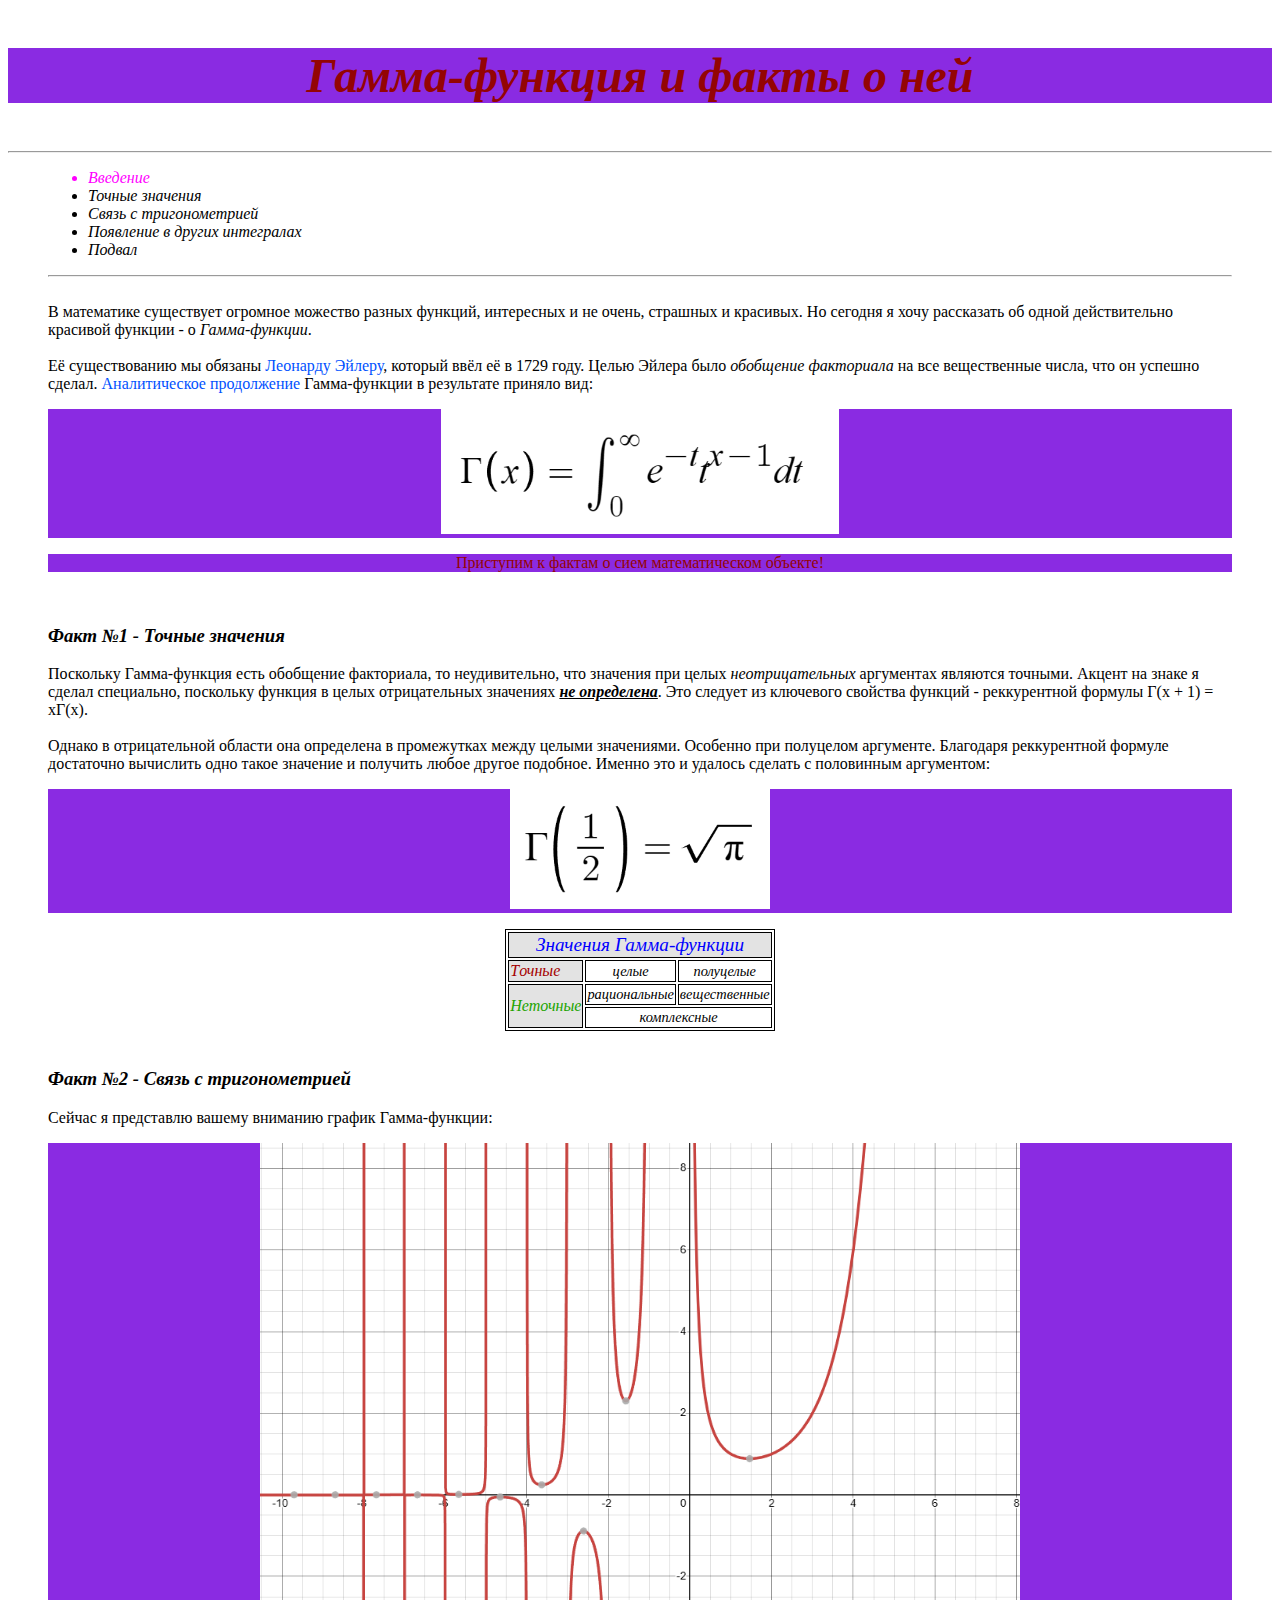
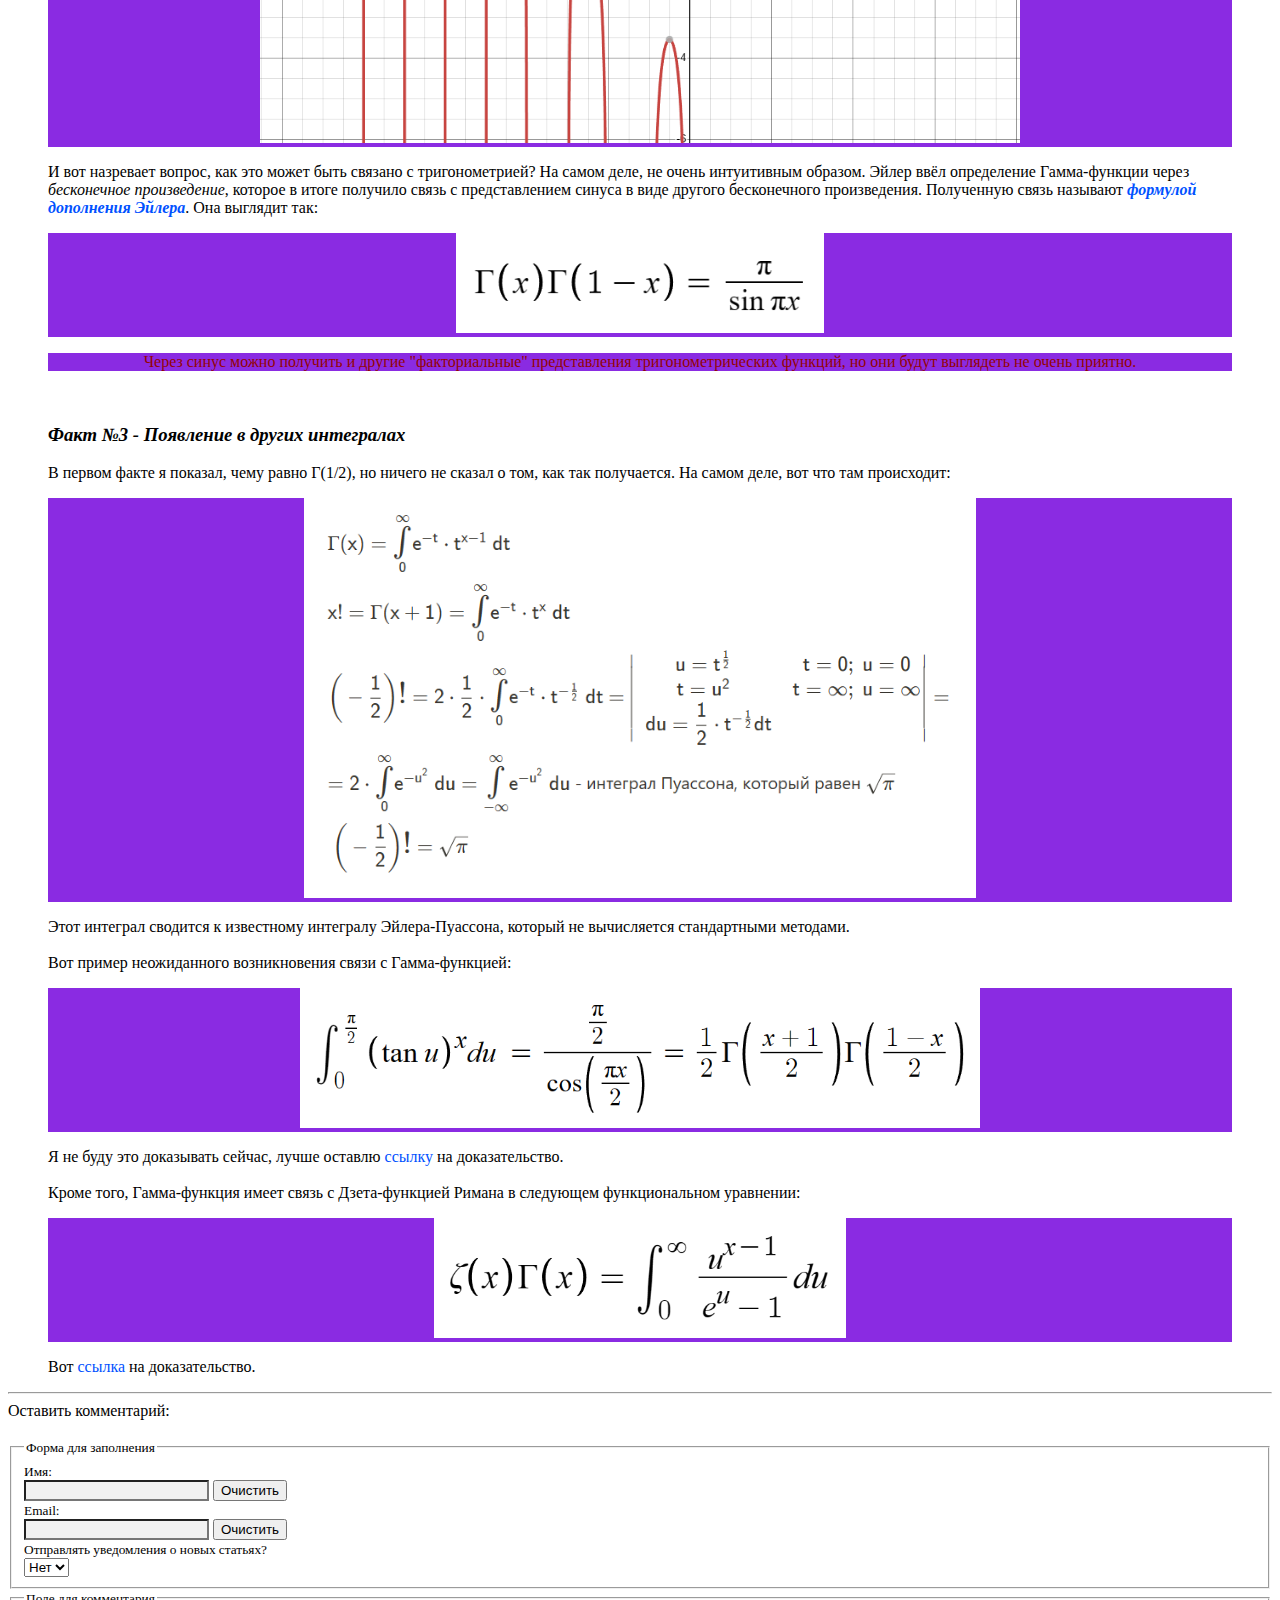
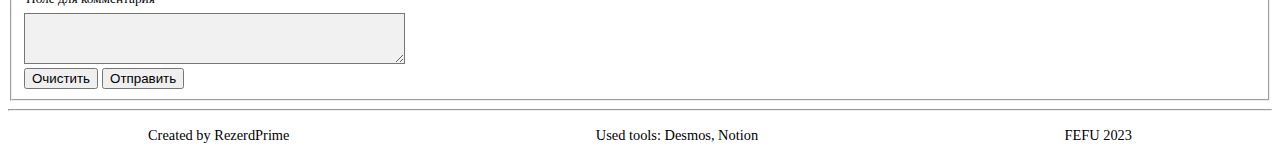
==== index.html @ e76c24a8 "Update index.html" ====
<!DOCTYPE html>
<html>
   <head>
      <meta charset="utf-8">
      <meta name="author" content="Лютарь Владислав">
      <meta name="description" content="Факты о гамма-функции">
      <link rel="shortcut icon" href="img/favicon.ico" type="image/x-icon">
      <link rel="stylesheet" href="css\main.css">
      <title> Гамма-функция </title>
   </head>

   <body>
      <!-- <p align="center"><img src="img/korvo.png" alt="рандомный текст"></p> -->

      <header id="header">
         <h1><p id="header_thing"><em>Гамма-функция и факты о ней</em></p></h1><hr>
      </header>

      <!-- <blockquote><font face="Verdana Light"><strong><h3>не определена</h3></strong>
      <h3>не определена</h3></font></blockquote> -->
      
      <main>
         <article id="article" class="de_artikle">
            <blockquote id="for_font">

               <nav id="nav1">
                  <ul>
                     <li class="list_el">Введение</li>
                     <li>Точные значения</li>
                     <li>Связь с тригонометрией</li>
                     <li>Появление в других интегралах</li>
                     <li>Подвал</li>
                  </ul>
               </nav><hr><br>

               <section id="intro"> <!-- Введение -->
                  В математике существует огромное можество разных функций, интересных и не очень, страшных и красивых.
                  Но сегодня я хочу рассказать об одной действительно красивой функции - о <em>Гамма-функции</em>. <br> <br>

                  Её существованию мы обязаны <a href="https://ru.wikipedia.org/wiki/%D0%AD%D0%B9%D0%BB%D0%B5%D1%80,_%D0%9B%D0%B5%D0%BE%D0%BD%D0%B0%D1%80%D0%B4" title="Леонард Эйлер"> Леонарду Эйлеру</a>,
                  который ввёл её в 1729 году. Целью Эйлера было <em>обобщение факториала</em> на все вещественные числа, что он успешно сделал.
                  <a href="https://ru.wikipedia.org/wiki/%D0%90%D0%BD%D0%B0%D0%BB%D0%B8%D1%82%D0%B8%D1%87%D0%B5%D1%81%D0%BA%D0%BE%D0%B5_%D0%BF%D1%80%D0%BE%D0%B4%D0%BE%D0%BB%D0%B6%D0%B5%D0%BD%D0%B8%D0%B5" title="Аналитическое продолжение"> Аналитическое продолжение</a>
                  Гамма-функции в результате приняло вид: <br>

                  <p id="for_center"><img src="img/gamma_defin.png" height="125px" alt="Интегральное определение Гамма-функции"></p>
                  <!-- нет это не латех, осуждайте меня -->

                  <p id="for_center">Приступим к фактам о сием математическом объекте!</p><br>
               </section>


               <section id="fact1"> <!-- Факт 1 -->
                  <h3><em>Факт №1 - Точные значения</em></h3>
                  Поскольку Гамма-функция есть обобщение факториала, то неудивительно, 
                  что значения при целых <em>неотрицательных</em> аргументах являются точными.
                  Акцент на знаке я сделал специально, поскольку функция в целых отрицательных значениях <b><em><u>не определена</u></em></b>.
                  Это следует из ключевого свойства функций - реккурентной формулы Г(х + 1) = хГ(х). <br> <br>

                  Однако в отрицательной области она определена в промежутках между целыми значениями. Особенно при полуцелом аргументе. 
                  Благодаря реккурентной формуле достаточно вычислить одно такое значение и получить любое другое подобное. Именно это и удалось сделать с половинным аргументом:

                  <p id="for_center"><img src="img/half_in_gamma.png" height="120px" alt="Гамма-функция в точке 1/2"></p>


                  <table> <!-- <caption>name</caption> -->

                     <tr>
                        <td colspan="6" style="color: blue"><div class="table_name">Значения Гамма-функции</div></td>
                     </tr>
         
                     <colgroup><col style="background-color:rgb(227, 227, 227) ;"></colgroup>
                     <tr>
                        <td id="col1">Tочные</td>
                        <td><div class="cells_in_table" id="table_content">целые</div></td>
                        <td><div class="cells_in_table">полуцелые</div></td>
                     </tr>
                     <tr>
                        <td rowspan="2" id="col2">Неточные</td>
                        <td><div class="cells_in_table">рациональные</div></td>
                        <td><div class="cells_in_table">вещественные</div></td>
                        
                     </tr>
                     <tr>
                        <td colspan="2"><div class="cells_in_table">комплексные</div></td>
                     </tr>
                  </table>

               </section><br>


               <section id="fact2"> <!-- Факт 2 -->
                  <h3><em>Факт №2 - Связь с тригонометрией</em></h3>
                  Сейчас я представлю вашему вниманию график Гамма-функции:

                  <p id="for_center"><img src="img/plot.png" height="600px" alt="График Гамма-функции"></p>

                  И вот назревает вопрос, как это может быть связано с тригонометрией? На самом деле, не очень интуитивным образом.
                  Эйлер ввёл определение Гамма-функции через <em>бесконечное произведение</em>, 
                  которое в итоге получило связь с представлением синуса в виде другого бесконечного произведения. 
                  Полученную связь называют <em><b><a href="https://en.wikipedia.org/wiki/Reflection_formula" title="Формула дополнения"> формулой дополнения Эйлера</a></b></em>.
                  Она выглядит так:

                  <p id="for_center"><img src="img/erf.png" height="100px" alt="Формула дополнения Эйлера"></p>

                  <p id="for_center">Через синус можно получить и другие "факториальные" представления тригонометрических функций, но они будут выглядеть не очень приятно.</p><br>
               </section>


               <section id="fact3"> <!-- Факт 3 -->
                  <h3><em>Факт №3 - Появление в других интегралах</em></h3>
                  В первом факте я показал, чему равно Г(1/2), но ничего не сказал о том, как так получается. На самом деле, вот что там происходит:

                  <p id="for_center"><img src="img/poisson_int.png" height="400px" alt="Интеграл Эйлера-Пуассона"></p>

                  Этот интеграл сводится к известному интегралу Эйлера-Пуассона, который не вычисляется стандартными методами. <br> <br>
                  Вот пример неожиданного возникновения связи с Гамма-функцией:

                  <p id="for_center"><img src="img/tan.png" height="140px" alt="Интеграл с тангенсом в иррациональной степени"></p>

                  Я не буду это доказывать сейчас, лучше оставлю <a href="https://www.notion.so/mathsf-overset-frac-pi-2-underset-0-large-int-tan-u-idu-acbef84f34a74a10834caeee5261d1c5" title="Красота интеграла с тангенсом">ссылку</a> на доказательство. <br> <br>
                  Кроме того, Гамма-функция имеет связь с Дзета-функцией Римана в следующем функциональном уравнении:

                  <p id="for_center"><img src="img/zeta.png" height="120px" alt="Связь с Дзета-функцией"></p>

                  Вот <a href="https://www.youtube.com/watch?v=UQ7W6CcGOWA" title="Красота интеграла с тангенсом">ссылка</a> на доказательство.
               </section>
            </blockquote><hr>


           <!-- коментики -->
           <div class="text_in_comment">Оставить комментарий:</div><br>

            <form action="login" method="POST"> 
               <fieldset> 
                  <legend><div class="text_in_comment"><small>Форма для заполнения</small></div></legend>

                  <div class="text_in_comment"><small>Имя:</small></div> <input type="text" name="user_name">
                  <button type="button">Очистить</button> &emsp;

                  <div class="text_in_comment"><small>Email:</small></div> <input type="text" name="user_name">
                  <button type="button">Очистить</button> <br>

                  <div class="text_in_comment"><small>Отправлять уведомления о новых статьях?</small></div>
                  <select>
                     </optgroup>
                        <!-- <optgroup label="Отправлять уведомления о новых статьях?">  -->
                        <option value="text">Нет</option> 
                        <option value="text">Да</option> 
                     </optgroup>
                  </select>
               </fieldset> 
               
               <fieldset>
                  <legend><div class="text_in_comment"><small>Поле для комментария</small></div></legend>
                  <!-- <input type="text" name="text" size="40"> -->
                  <textarea rows="3" cols="45" name="text"></textarea><br>
                  <button type="button">Очистить</button>
                  <button type="button">Отправить</button>
               </fieldset>
            </form>
         </article>

         <footer id="footer"><hr>
            <blockquote>
               <div class="footer_text">
                  <a id="foo1"> Created by RezerdPrime </a>
                  <a id="foo2"> Used tools: Desmos, Notion </a>
                  <a id="foo3"> FEFU 2023 </a>
               </div>
            </blockquote>
         </footer>

      </main>
   </body>
</html>
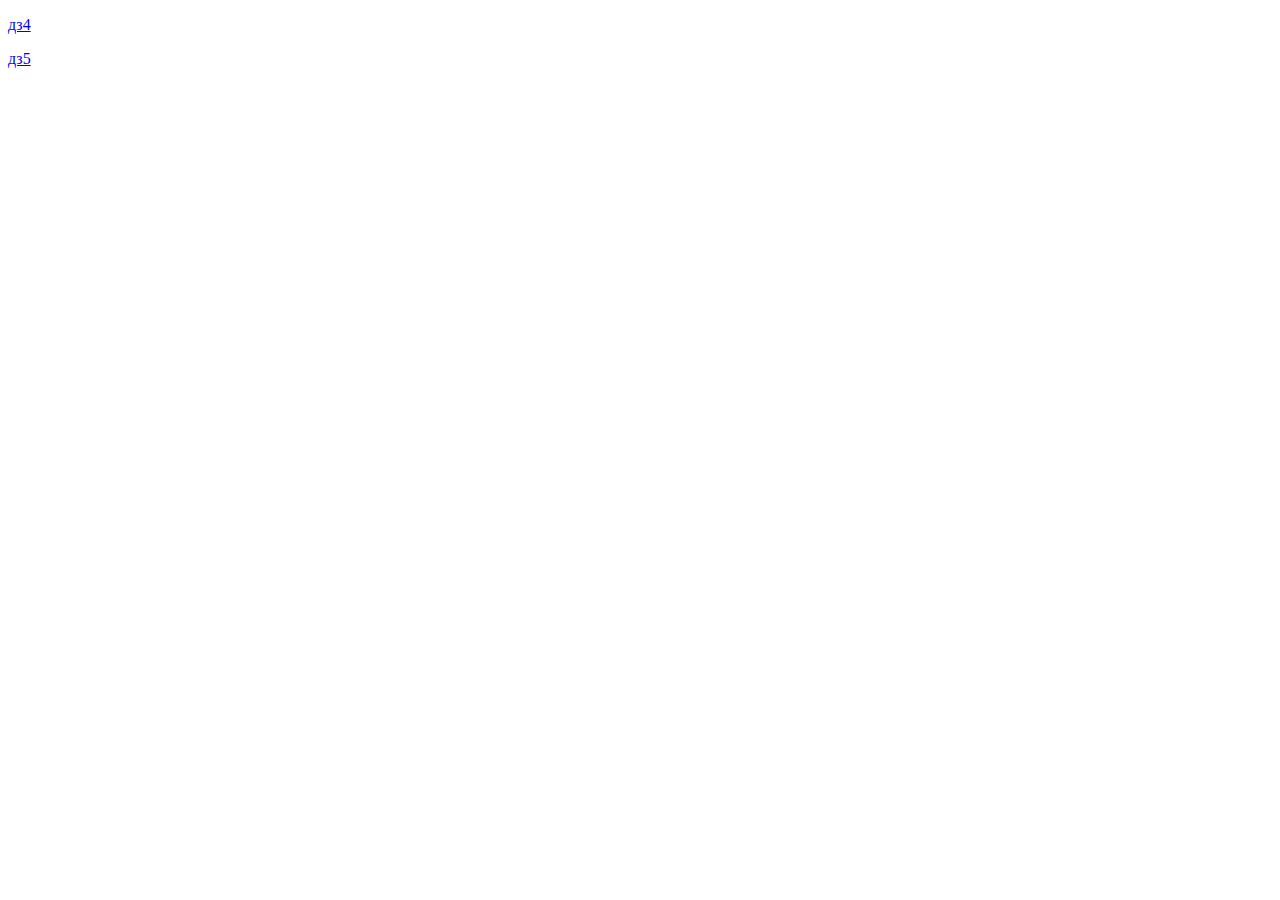
==== commit dfa7cfbe: "Create index.html" ====
--- a/index.html
+++ b/index.html
@@ -1,175 +1,12 @@
-<!DOCTYPE html>
-<html>
-   <head>
-      <meta charset="utf-8">
-      <meta name="author" content="Лютарь Владислав">
-      <meta name="description" content="Факты о гамма-функции">
-      <link rel="shortcut icon" href="img/favicon.ico" type="image/x-icon">
-      <link rel="stylesheet" href="css\main.css">
-      <title> Гамма-функция </title>
-   </head>
-
-   <body>
-      <!-- <p align="center"><img src="img/korvo.png" alt="рандомный текст"></p> -->
-
-      <header id="header">
-         <h1><p id="header_thing"><em>Гамма-функция и факты о ней</em></p></h1><hr>
-      </header>
-
-      <!-- <blockquote><font face="Verdana Light"><strong><h3>не определена</h3></strong>
-      <h3>не определена</h3></font></blockquote> -->
-      
-      <main>
-         <article id="article" class="de_artikle">
-            <blockquote id="for_font">
-
-               <nav id="nav1">
-                  <ul>
-                     <li class="list_el">Введение</li>
-                     <li>Точные значения</li>
-                     <li>Связь с тригонометрией</li>
-                     <li>Появление в других интегралах</li>
-                     <li>Подвал</li>
-                  </ul>
-               </nav><hr><br>
-
-               <section id="intro"> <!-- Введение -->
-                  В математике существует огромное можество разных функций, интересных и не очень, страшных и красивых.
-                  Но сегодня я хочу рассказать об одной действительно красивой функции - о <em>Гамма-функции</em>. <br> <br>
-
-                  Её существованию мы обязаны <a href="https://ru.wikipedia.org/wiki/%D0%AD%D0%B9%D0%BB%D0%B5%D1%80,_%D0%9B%D0%B5%D0%BE%D0%BD%D0%B0%D1%80%D0%B4" title="Леонард Эйлер"> Леонарду Эйлеру</a>,
-                  который ввёл её в 1729 году. Целью Эйлера было <em>обобщение факториала</em> на все вещественные числа, что он успешно сделал.
-                  <a href="https://ru.wikipedia.org/wiki/%D0%90%D0%BD%D0%B0%D0%BB%D0%B8%D1%82%D0%B8%D1%87%D0%B5%D1%81%D0%BA%D0%BE%D0%B5_%D0%BF%D1%80%D0%BE%D0%B4%D0%BE%D0%BB%D0%B6%D0%B5%D0%BD%D0%B8%D0%B5" title="Аналитическое продолжение"> Аналитическое продолжение</a>
-                  Гамма-функции в результате приняло вид: <br>
-
-                  <p id="for_center"><img src="img/gamma_defin.png" height="125px" alt="Интегральное определение Гамма-функции"></p>
-                  <!-- нет это не латех, осуждайте меня -->
-
-                  <p id="for_center">Приступим к фактам о сием математическом объекте!</p><br>
-               </section>
-
-
-               <section id="fact1"> <!-- Факт 1 -->
-                  <h3><em>Факт №1 - Точные значения</em></h3>
-                  Поскольку Гамма-функция есть обобщение факториала, то неудивительно, 
-                  что значения при целых <em>неотрицательных</em> аргументах являются точными.
-                  Акцент на знаке я сделал специально, поскольку функция в целых отрицательных значениях <b><em><u>не определена</u></em></b>.
-                  Это следует из ключевого свойства функций - реккурентной формулы Г(х + 1) = хГ(х). <br> <br>
-
-                  Однако в отрицательной области она определена в промежутках между целыми значениями. Особенно при полуцелом аргументе. 
-                  Благодаря реккурентной формуле достаточно вычислить одно такое значение и получить любое другое подобное. Именно это и удалось сделать с половинным аргументом:
-
-                  <p id="for_center"><img src="img/half_in_gamma.png" height="120px" alt="Гамма-функция в точке 1/2"></p>
-
-
-                  <table> <!-- <caption>name</caption> -->
-
-                     <tr>
-                        <td colspan="6" style="color: blue"><div class="table_name">Значения Гамма-функции</div></td>
-                     </tr>
-         
-                     <colgroup><col style="background-color:rgb(227, 227, 227) ;"></colgroup>
-                     <tr>
-                        <td id="col1">Tочные</td>
-                        <td><div class="cells_in_table" id="table_content">целые</div></td>
-                        <td><div class="cells_in_table">полуцелые</div></td>
-                     </tr>
-                     <tr>
-                        <td rowspan="2" id="col2">Неточные</td>
-                        <td><div class="cells_in_table">рациональные</div></td>
-                        <td><div class="cells_in_table">вещественные</div></td>
-                        
-                     </tr>
-                     <tr>
-                        <td colspan="2"><div class="cells_in_table">комплексные</div></td>
-                     </tr>
-                  </table>
-
-               </section><br>
-
-
-               <section id="fact2"> <!-- Факт 2 -->
-                  <h3><em>Факт №2 - Связь с тригонометрией</em></h3>
-                  Сейчас я представлю вашему вниманию график Гамма-функции:
-
-                  <p id="for_center"><img src="img/plot.png" height="600px" alt="График Гамма-функции"></p>
-
-                  И вот назревает вопрос, как это может быть связано с тригонометрией? На самом деле, не очень интуитивным образом.
-                  Эйлер ввёл определение Гамма-функции через <em>бесконечное произведение</em>, 
-                  которое в итоге получило связь с представлением синуса в виде другого бесконечного произведения. 
-                  Полученную связь называют <em><b><a href="https://en.wikipedia.org/wiki/Reflection_formula" title="Формула дополнения"> формулой дополнения Эйлера</a></b></em>.
-                  Она выглядит так:
-
-                  <p id="for_center"><img src="img/erf.png" height="100px" alt="Формула дополнения Эйлера"></p>
-
-                  <p id="for_center">Через синус можно получить и другие "факториальные" представления тригонометрических функций, но они будут выглядеть не очень приятно.</p><br>
-               </section>
-
-
-               <section id="fact3"> <!-- Факт 3 -->
-                  <h3><em>Факт №3 - Появление в других интегралах</em></h3>
-                  В первом факте я показал, чему равно Г(1/2), но ничего не сказал о том, как так получается. На самом деле, вот что там происходит:
-
-                  <p id="for_center"><img src="img/poisson_int.png" height="400px" alt="Интеграл Эйлера-Пуассона"></p>
-
-                  Этот интеграл сводится к известному интегралу Эйлера-Пуассона, который не вычисляется стандартными методами. <br> <br>
-                  Вот пример неожиданного возникновения связи с Гамма-функцией:
-
-                  <p id="for_center"><img src="img/tan.png" height="140px" alt="Интеграл с тангенсом в иррациональной степени"></p>
-
-                  Я не буду это доказывать сейчас, лучше оставлю <a href="https://www.notion.so/mathsf-overset-frac-pi-2-underset-0-large-int-tan-u-idu-acbef84f34a74a10834caeee5261d1c5" title="Красота интеграла с тангенсом">ссылку</a> на доказательство. <br> <br>
-                  Кроме того, Гамма-функция имеет связь с Дзета-функцией Римана в следующем функциональном уравнении:
-
-                  <p id="for_center"><img src="img/zeta.png" height="120px" alt="Связь с Дзета-функцией"></p>
-
-                  Вот <a href="https://www.youtube.com/watch?v=UQ7W6CcGOWA" title="Красота интеграла с тангенсом">ссылка</a> на доказательство.
-               </section>
-            </blockquote><hr>
-
-
-           <!-- коментики -->
-           <div class="text_in_comment">Оставить комментарий:</div><br>
-
-            <form action="login" method="POST"> 
-               <fieldset> 
-                  <legend><div class="text_in_comment"><small>Форма для заполнения</small></div></legend>
-
-                  <div class="text_in_comment"><small>Имя:</small></div> <input type="text" name="user_name">
-                  <button type="button">Очистить</button> &emsp;
-
-                  <div class="text_in_comment"><small>Email:</small></div> <input type="text" name="user_name">
-                  <button type="button">Очистить</button> <br>
-
-                  <div class="text_in_comment"><small>Отправлять уведомления о новых статьях?</small></div>
-                  <select>
-                     </optgroup>
-                        <!-- <optgroup label="Отправлять уведомления о новых статьях?">  -->
-                        <option value="text">Нет</option> 
-                        <option value="text">Да</option> 
-                     </optgroup>
-                  </select>
-               </fieldset> 
-               
-               <fieldset>
-                  <legend><div class="text_in_comment"><small>Поле для комментария</small></div></legend>
-                  <!-- <input type="text" name="text" size="40"> -->
-                  <textarea rows="3" cols="45" name="text"></textarea><br>
-                  <button type="button">Очистить</button>
-                  <button type="button">Отправить</button>
-               </fieldset>
-            </form>
-         </article>
-
-         <footer id="footer"><hr>
-            <blockquote>
-               <div class="footer_text">
-                  <a id="foo1"> Created by RezerdPrime </a>
-                  <a id="foo2"> Used tools: Desmos, Notion </a>
-                  <a id="foo3"> FEFU 2023 </a>
-               </div>
-            </blockquote>
-         </footer>
-
-      </main>
-   </body>
-</html>
+<!DOCTYPE html>
+<html>
+   <head>
+       <meta charset="utf-8">
+       <meta name="author" content="Лютарь Владислав">
+       <title> titl e </title>
+   </head>
+       <p><a href="hw4.html">дз4</a></p>
+       <p><a href="hw5.html">дз5</a></p>
+   <body>
+   </body>
+</html>
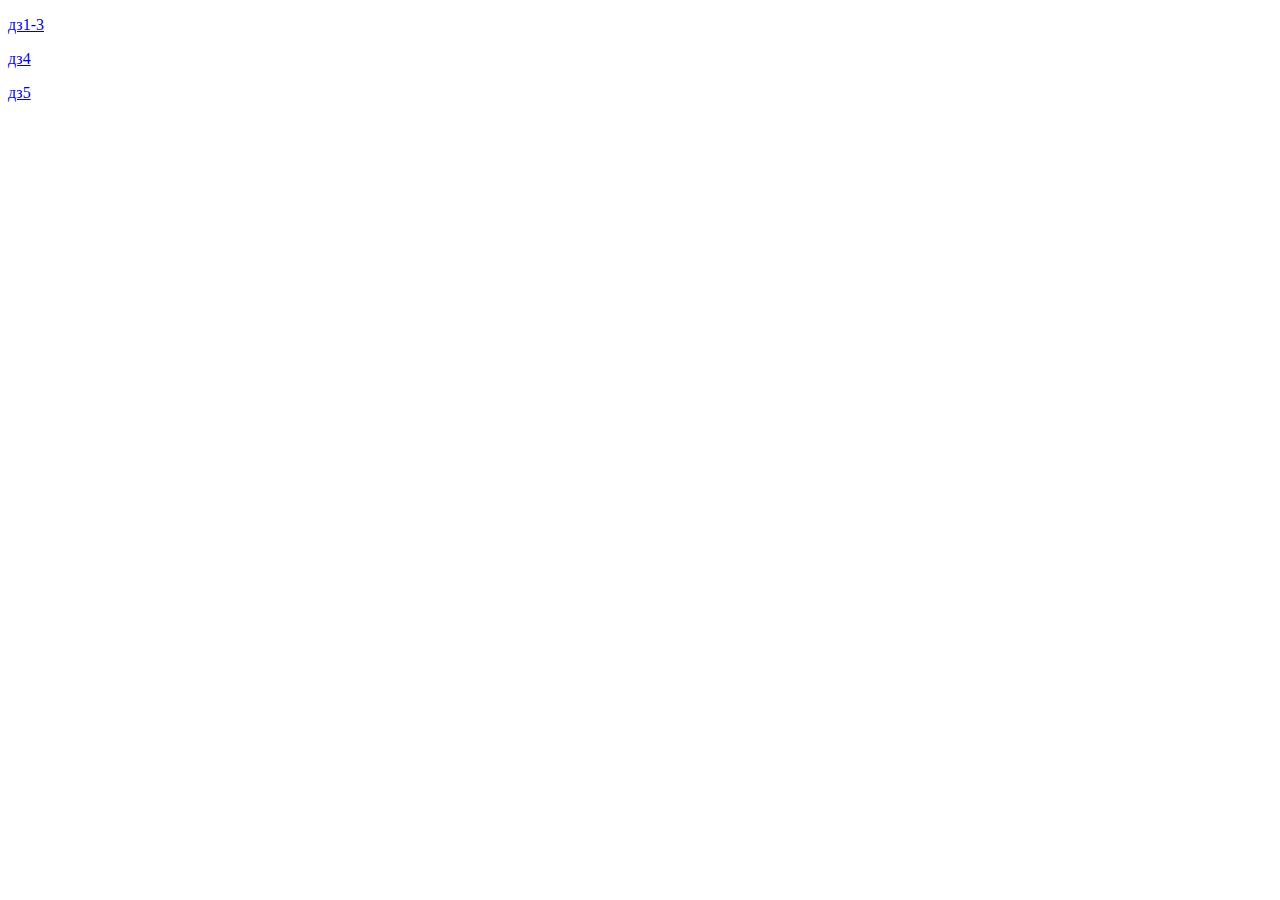
==== commit 38a3280f: "Update index.html" ====
--- a/index.html
+++ b/index.html
@@ -5,6 +5,7 @@
        <meta name="author" content="Лютарь Владислав">
        <title> titl e </title>
    </head>
+       <p><a href="old_html.html">дз1-3</a></p>
        <p><a href="hw4.html">дз4</a></p>
        <p><a href="hw5.html">дз5</a></p>
    <body>
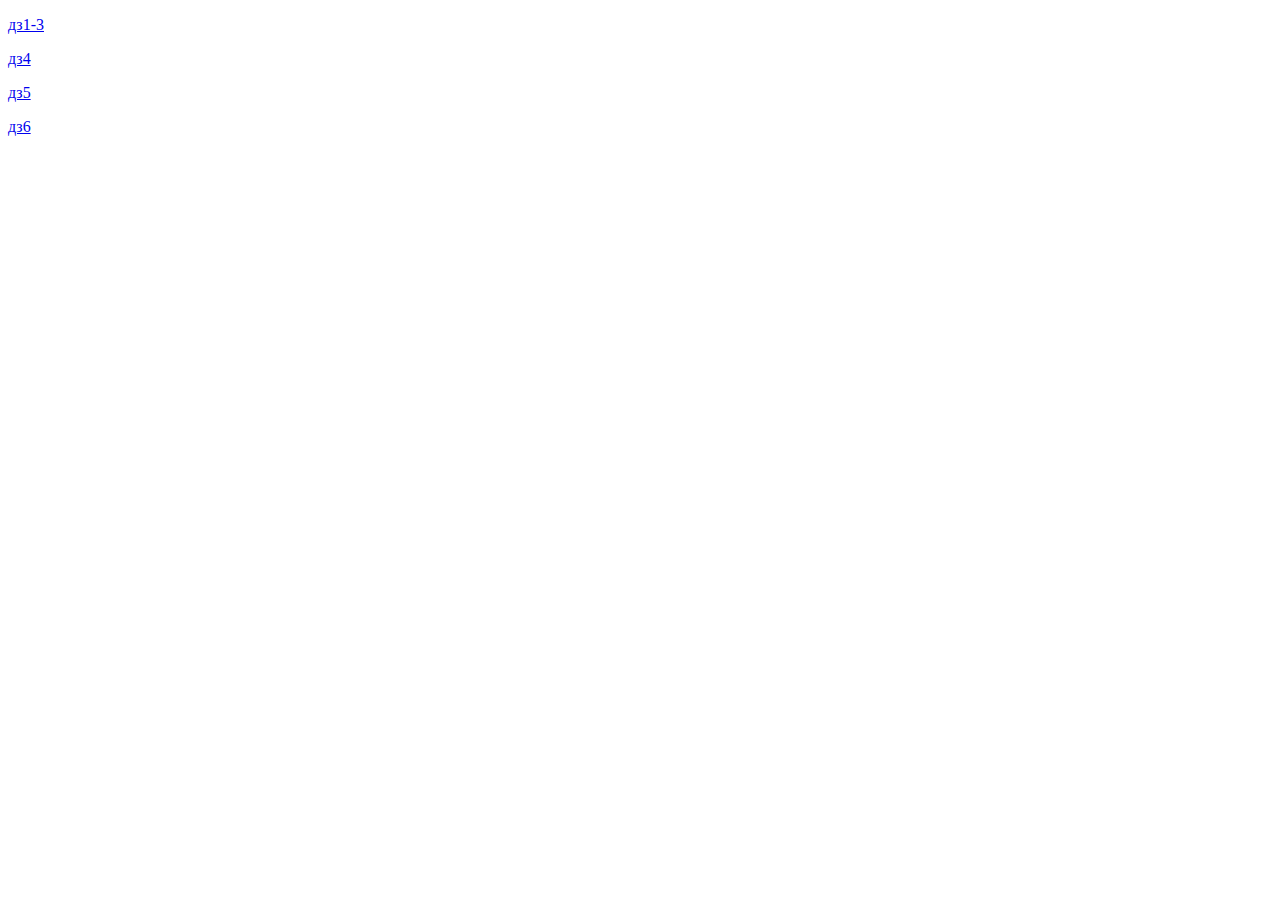
==== commit 2a1cde20: "Update index.html" ====
--- a/index.html
+++ b/index.html
@@ -5,9 +5,10 @@
        <meta name="author" content="Лютарь Владислав">
        <title> titl e </title>
    </head>
-       <p><a href="old_html.html">дз1-3</a></p>
-       <p><a href="hw4.html">дз4</a></p>
-       <p><a href="hw5.html">дз5</a></p>
+       <p><a href="hw1-3/old_index.html">дз1-3</a></p>
+       <p><a href="hw4/hw4.html">дз4</a></p>
+       <p><a href="hw5/hw5.html">дз5</a></p>
+       <p><a href="hw6/hw6.html">дз6</a></p>
    <body>
    </body>
 </html>
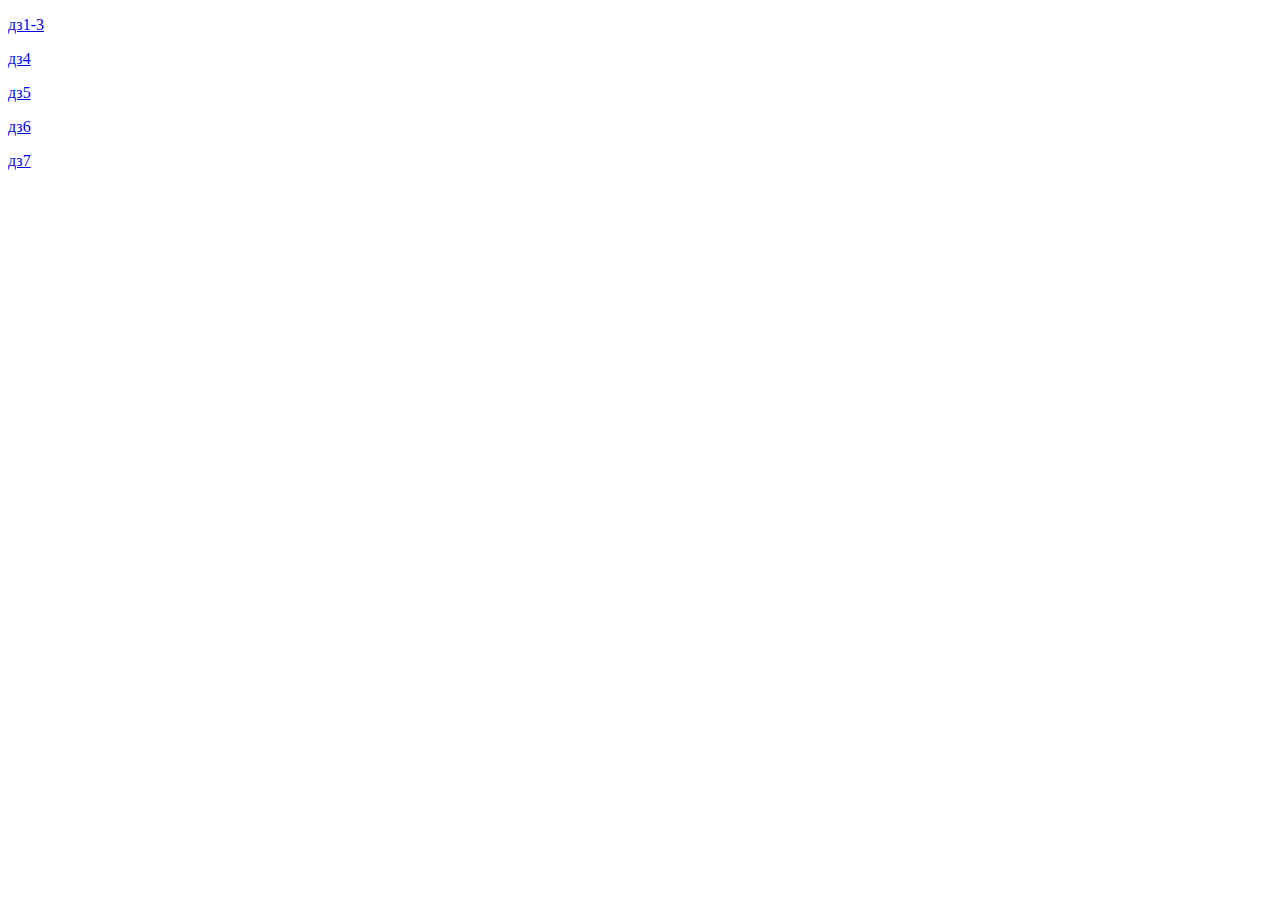
==== commit 1f0abbf8: "Update index.html" ====
--- a/index.html
+++ b/index.html
@@ -9,6 +9,7 @@
        <p><a href="hw4/hw4.html">дз4</a></p>
        <p><a href="hw5/hw5.html">дз5</a></p>
        <p><a href="hw6/hw6.html">дз6</a></p>
+       <p><a href="bootstrap_hw/bs.html">дз7</a></p>
    <body>
    </body>
 </html>
